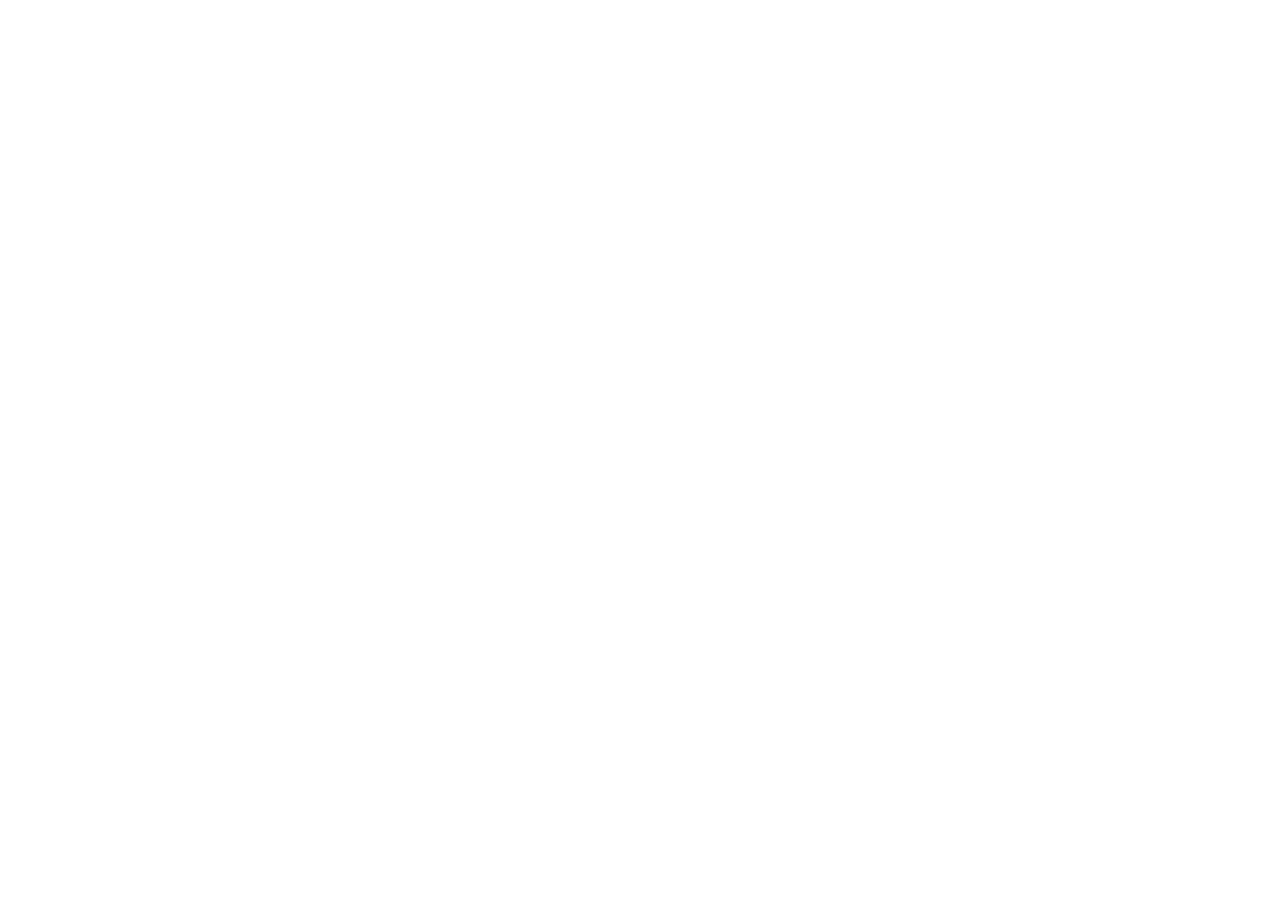
==== index.html @ 0a01fa8a "start project" ====
<!DOCTYPE html>
<html lang="en">
<head>
    <meta charset="UTF-8">
    <meta http-equiv="X-UA-Compatible" content="IE=edge">
    <meta name="viewport" content="width=device-width, initial-scale=1.0">
    <title>theatre website</title>
    <link rel="stylesheet" href="https://cdn.jsdelivr.net/npm/bootstrap@5.2.3/dist/css/bootstrap.min.css">
</head>
<body>
    <div class="container">
        <div class="navbar">
            
        </div>
    </div>
<script src="https://cdn.jsdelivr.net/npm/bootstrap@5.2.3/dist/js/bootstrap.bundle.min.js"></script>
</body>
</html>
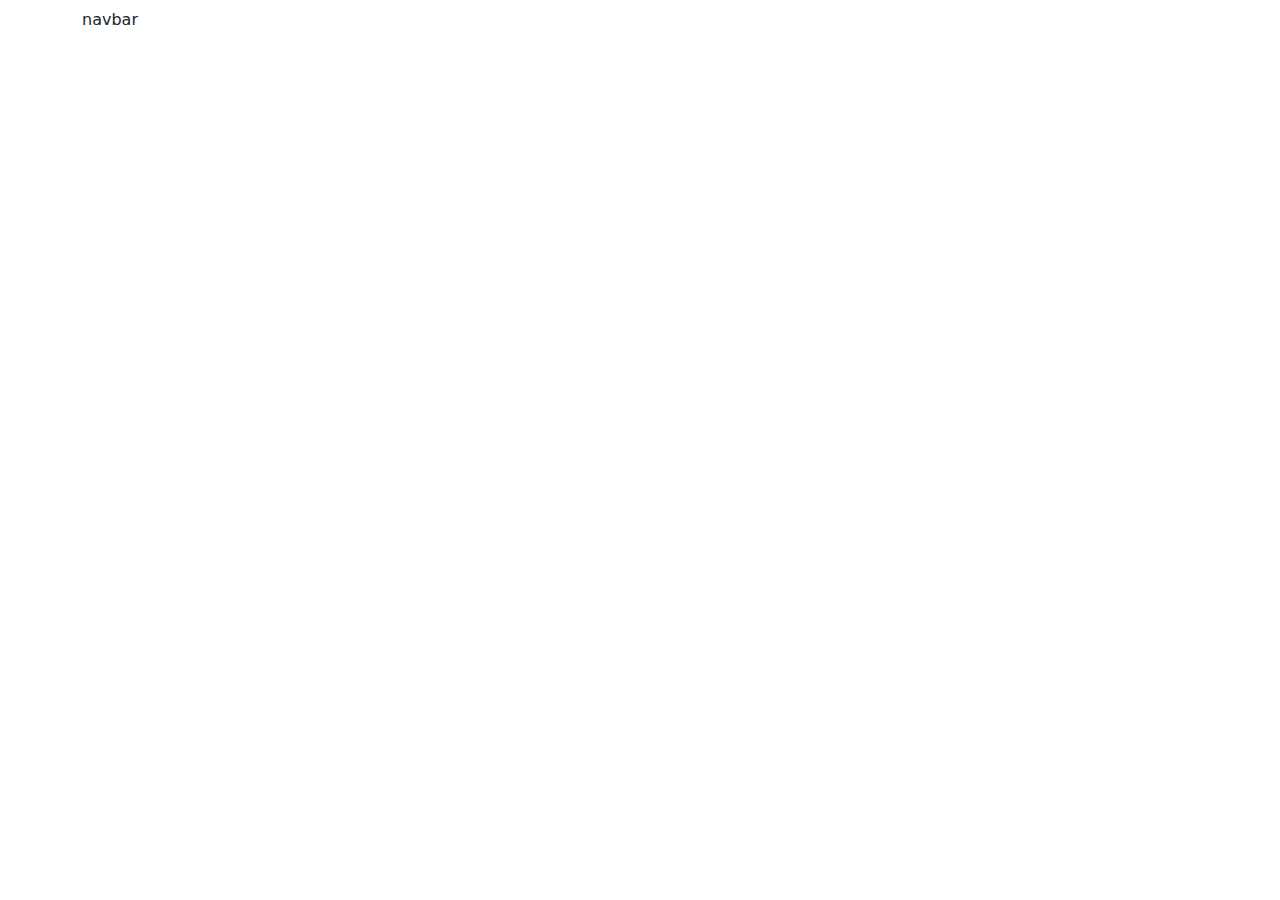
==== commit 149e537c: "navbar" ====
--- a/index.html
+++ b/index.html
@@ -10,7 +10,7 @@
 <body>
     <div class="container">
         <div class="navbar">
-            
+            navbar
         </div>
     </div>
 <script src="https://cdn.jsdelivr.net/npm/bootstrap@5.2.3/dist/js/bootstrap.bundle.min.js"></script>
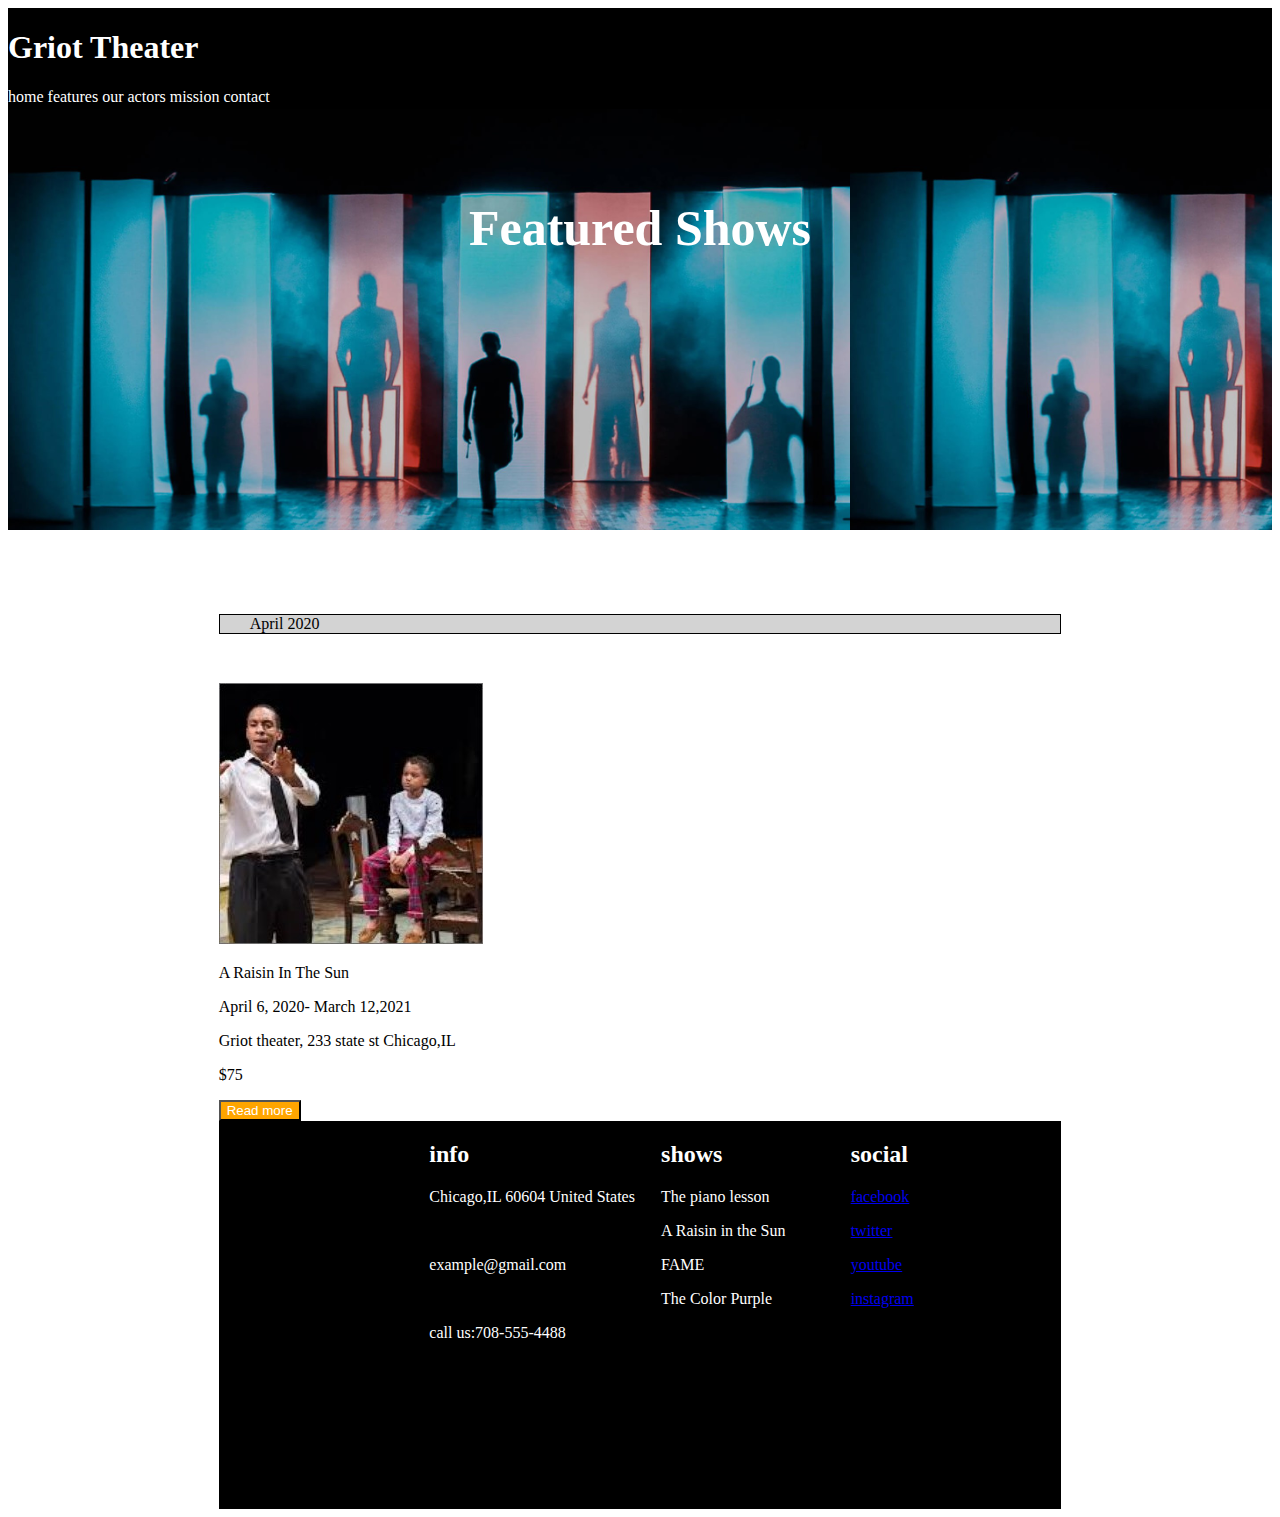
==== commit 9d335aac: "messy theater code" ====
--- a/index.html
+++ b/index.html
@@ -5,14 +5,61 @@
     <meta http-equiv="X-UA-Compatible" content="IE=edge">
     <meta name="viewport" content="width=device-width, initial-scale=1.0">
     <title>theatre website</title>
-    <link rel="stylesheet" href="https://cdn.jsdelivr.net/npm/bootstrap@5.2.3/dist/css/bootstrap.min.css">
+    <link rel="stylesheet" href="main.css">
 </head>
 <body>
     <div class="container">
-        <div class="navbar">
-            navbar
+        <div class="nav-bar">
+            <h1>Griot Theater</h1>
+            <a href="#">home</a>
+            <a href="#">features</a>
+            <a href="#">our actors</a>
+            <a href="#">mission</a>
+            <a href="#">contact</a>
         </div>
-    </div>
-<script src="https://cdn.jsdelivr.net/npm/bootstrap@5.2.3/dist/js/bootstrap.bundle.min.js"></script>
+        <div class="featured-shows">
+            <h1>Featured Shows</h1>
+        </div>
+        <div class="april-2020">
+            <p>April 2020</p>
+        </div>
+        <div class="article-1">
+            <div class="section1">
+                <img src="/images/actors.jpg" alt="">
+                <body>
+                    <p id="title1">A Raisin In The Sun</p>
+                    <p id="dates">April 6, 2020- March 12,2021</p>
+                    <p id="location">Griot theater, 233 state st Chicago,IL</p>
+                    <p id="price">$75</p>
+                </body>
+                <button><link rel="stylesheet" href="#">Read more</button>
+            </div>
+            
+        </div>
+        <div class="map"></div>
+        <div class="info">
+            <h2>info</h2>
+            <p><a href="https://www.google.com/maps/place/233+N+State+St,+Chicago,+IL+60654/@41.8880558,-87.6268634,17z/data=!3m1!4b1!4m5!3m4!1s0x880e2cae2de558e1:0x3c2513b24f222835!8m2!3d41.8880558!4d-87.6268634">Chicago,IL 60604 United States</a></p>
+            <br>
+            <p><a href="mailto:example@gmail.com">example@gmail.com</a></p>
+            <br>
+            <p>call us:708-555-4488</p>
+        </div>
+        <div class="shows">
+            <h2>shows</h2>
+            <p>The piano lesson</p>
+            <p>A Raisin in the Sun</p>
+            <p>FAME</p>
+            <p>The Color Purple</p>
+        </div>
+        <div class="social">
+            <h2>social</h2>
+            <p><a href="facebook.com">facebook</a></p>
+            <p><a href="twitter.com">twitter</a></p>
+            <p><a href="youtube.com">youtube</a></p>
+            <p><a href="instagram.com">instagram</a></p>
+        </div>
+        <div class="footer"></div>
+      </div>
 </body>
 </html>--- a/main.css
+++ b/main.css
@@ -0,0 +1,113 @@
+.container {  
+    display: grid;
+    grid-template-columns: 1fr 1fr 1.1fr 0.9fr 1fr 1fr;
+    grid-template-rows: 0.6fr 2.5fr 0.4fr 0.2fr 0.2fr 1.3fr 1.3fr 1.3fr 1fr;
+    grid-auto-columns: 1fr;
+    gap: 0px 0px;
+    grid-auto-flow: row;
+    grid-template-areas:
+      "nav-bar nav-bar nav-bar nav-bar nav-bar nav-bar"
+      "featured-shows featured-shows featured-shows featured-shows featured-shows featured-shows"
+      ". . . . . ."
+      ". april-2020 april-2020 april-2020 april-2020 ."
+      ". . . . . ."
+      ". article-1 article-1 article-1 article-1 ."
+      ". article-1 article-1 article-1 article-1 ."
+      ". map info shows social ."
+      ". map info shows social .";
+}
+  
+.article-1 { 
+    grid-area: article-1; 
+}
+
+.section1 body{
+    text-align: center;
+}
+  
+.april-2020 { 
+    grid-area: april-2020; 
+}
+
+.april-2020 p{
+    border: 1px solid black;
+    background-color: lightgrey;
+    padding-left: 30px;
+}
+  
+.featured-shows { 
+    grid-area: featured-shows; 
+    background-image: url(/images/theatre.jpg);
+    background-size: contain;
+    background-repeat: none;
+    
+}
+
+.featured-shows h1{
+    color: white;
+    margin-block: 90px;
+    text-align: center;
+    font-size: 50px;
+}
+  
+.nav-bar { 
+    grid-area: nav-bar; 
+    background-color: black;
+}
+
+.nav-bar h1{
+    grid-column-start: 1;
+    grid-column-end: 1;
+    grid-row-start: 1 ;
+    grid-row-end: 1 ;
+color: white;
+}
+
+.nav-bar a{
+    grid-column-start: 3;
+    grid-column-end: 5;
+    grid-row-start: 1 ;
+    grid-row-end: 1 ;
+    color:white;
+    text-decoration: none;
+}
+
+
+.info { 
+    grid-area: info; 
+    color: white;
+    background-color: black;
+    text-decoration: none;
+}
+.info a{
+    text-decoration: none;
+    color: white;
+} 
+  
+.shows { 
+    grid-area: shows; 
+    color: white;
+    background-color: black;
+}
+  
+.social { 
+    grid-area: social; 
+    color: white;
+    background-color: black;
+}
+  
+.map { 
+    grid-area: map; 
+    background-color: white;
+    background-color: black;
+}
+
+.footer {
+    grid-area: 8 / 1 / 10 / 7; 
+}
+
+button{
+    background-color: orange;
+    color:white;
+    margin: 1px solid black;
+}